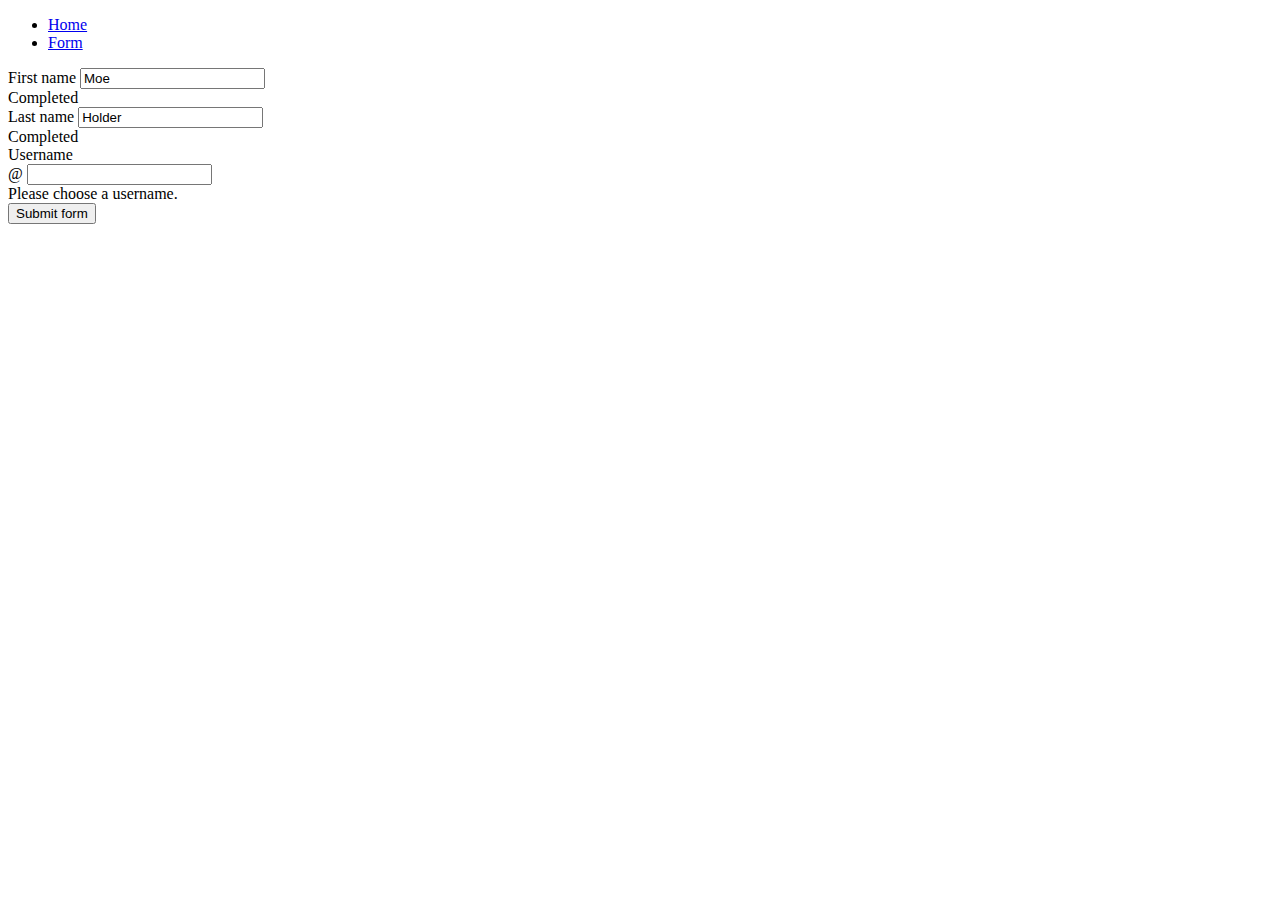
==== form.html @ 5990909e "added a userform" ====
<!DOCTYPE html>
<html lang="en">
<head>
    <meta charset="UTF-8">
    <meta name="viewport" content="width=device-width, initial-scale=1.0">
    <title>Moe's Form</title>
    <link rel="stylesheet" href="form.css">
  </head>
</head>
<body>
    <header>
        <nav>
            <ul>
                <li><a href="index.html">Home</a></li>
                <li><a href="form.html">Form</a></li>
            </ul>
        </nav>
    </header>
    <div>
        <form id="mainForm" class="mainRow" novalidate>
            <div class="column">
              <label for="validationFirstName" class="formLabel">First name</label>
              <input type="text" class="formControl" id="validationFirstName" value="Moe" required>
              <div class="validFeedback">Completed</div>
            </div>
            <div class="column">
              <label for="validationLastName" class="formLabel">Last name</label>
              <input type="text" class="formControl" id="validationLastName" value="Holder" required>
              <div class="validFeedback">Completed</div> <!-- this is the feedback that will be displayed when the user enters the correct input-->
            </div> 
            <div class="column">
              <label for="validationUsername" class="formLabel">Username</label>
              <div class="inputGroup hasvalidation">
                <span class="inputGroupText" id="inputGroupPrepend">@</span>
                <input type="text" class="formControl" id="validationUsername" aria-describedby="inputGroupPrepend" required>
                <div class="invalidFeedback">Please choose a username.</div>
              </div>
            </div>
            <div>
              <button class="btnsubmit" type="submit">Submit form</button>
            </div>
        </form>
    </div>
    <template id="errortemplate">
        <div class="errorMessage"></div>
    </template>
  
  <script src="index.js"></script> 
</body>
</html>
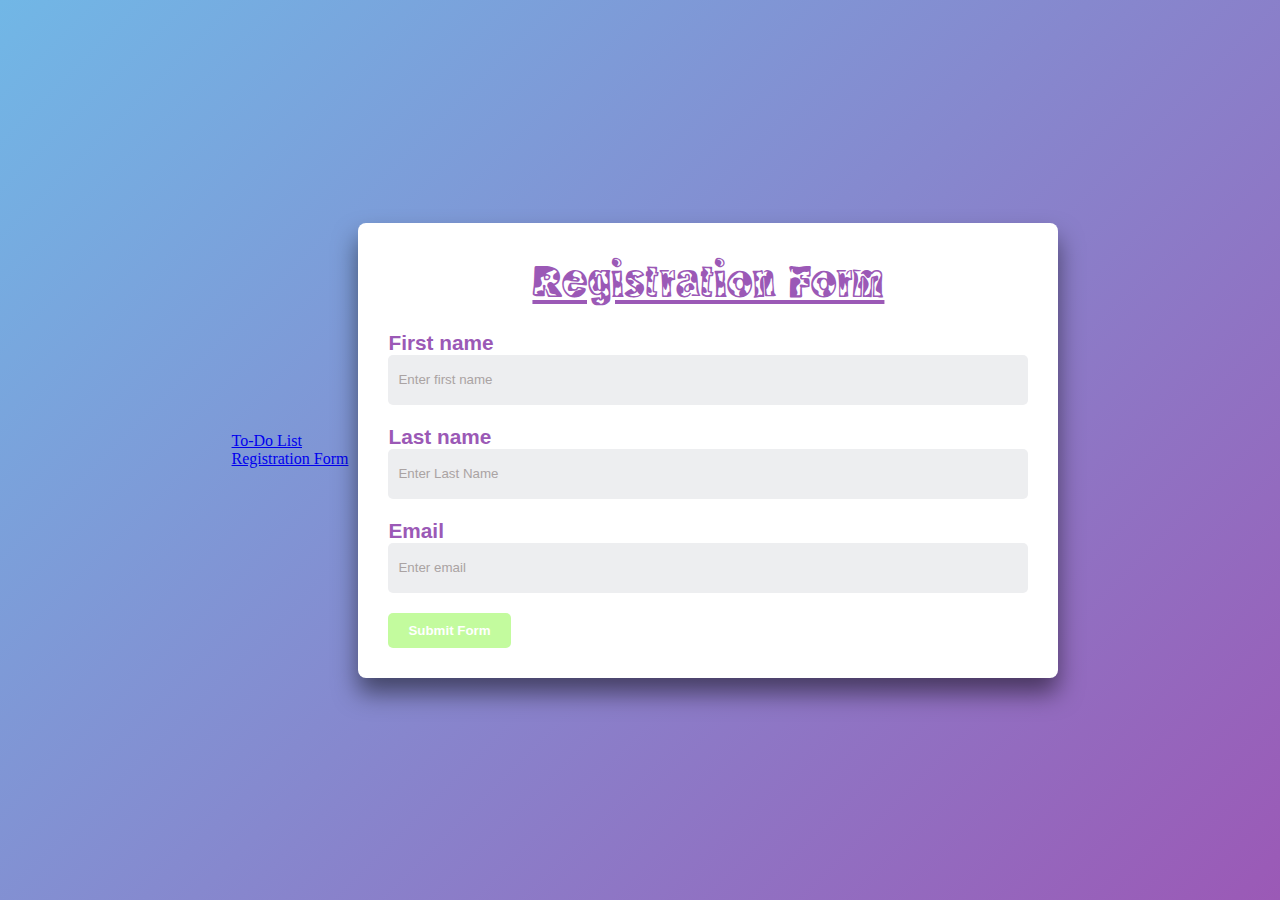
==== commit de8bc52f: "completed registration form" ====
--- a/form.html
+++ b/form.html
@@ -11,40 +11,30 @@
     <header>
         <nav>
             <ul>
-                <li><a href="index.html">Home</a></li>
-                <li><a href="form.html">Form</a></li>
+                <li><a href="index.html">To-Do List</a></li>
+                <li><a href="form.html">Registration Form</a></li>
             </ul>
         </nav>
     </header>
-    <div>
-        <form id="mainForm" class="mainRow" novalidate>
-            <div class="column">
-              <label for="validationFirstName" class="formLabel">First name</label>
-              <input type="text" class="formControl" id="validationFirstName" value="Moe" required>
-              <div class="validFeedback">Completed</div>
-            </div>
-            <div class="column">
-              <label for="validationLastName" class="formLabel">Last name</label>
-              <input type="text" class="formControl" id="validationLastName" value="Holder" required>
-              <div class="validFeedback">Completed</div> <!-- this is the feedback that will be displayed when the user enters the correct input-->
+    <div class="container">
+      <div class="regform">Registration Form</div>
+        <form id="mainForm" novalidate>
+            <div class="inputBox">
+              <label for="firstName" class="formLabel">First name</label>
+              <input type="text" class="formControl" id="firstName" value="Enter first name" required>
+              </div>
+            <div class="inputBox">
+              <label for="lastName" class="formLabel">Last name</label>
+              <input type="text" class="formControl" id="lastName" value="Enter Last Name" required>
             </div> 
-            <div class="column">
-              <label for="validationUsername" class="formLabel">Username</label>
-              <div class="inputGroup hasvalidation">
-                <span class="inputGroupText" id="inputGroupPrepend">@</span>
-                <input type="text" class="formControl" id="validationUsername" aria-describedby="inputGroupPrepend" required>
-                <div class="invalidFeedback">Please choose a username.</div>
-              </div>
-            </div>
+            <div class="inputBox">
+              <label for="email" class="formLabel">Email</label>
+              <input type="email" class="formControl" id="email" value="Enter email" required>
             <div>
-              <button class="btnsubmit" type="submit">Submit form</button>
+              <button class="btnsubmit" type="submit">Submit Form</button>
             </div>
         </form>
     </div>
-    <template id="errortemplate">
-        <div class="errorMessage"></div>
-    </template>
-  
   <script src="index.js"></script> 
 </body>
 </html>--- a/form.css
+++ b/form.css
@@ -0,0 +1,93 @@
+@import url('https://fonts.googleapis.com/css2?family=Kalnia+Glaze:wght@600&family=Mea+Culpa&family=Moo+Lah+Lah&display=swap');
+
+.moo-lah-lah-regular {
+    font-family: "Moo Lah Lah", sans-serif;
+    font-weight: 400;
+    font-style: normal;
+  }
+
+*{
+    margin: 0;
+    padding: 0;
+    box-sizing: border-box;
+    
+}
+
+body {
+    min-height: 100vh;
+    display: flex;
+    justify-content: center;
+    align-items: center;
+    padding: 20px;
+    background: linear-gradient(135deg, #71b7e6, #9b59b6);
+}
+
+nav ul {
+    list-style: none;
+
+}
+
+nav ul li {
+    margin: 0 10px;
+}
+    
+.container {
+    position: relative;
+    max-width: 700px;
+    width: 100%;
+    background: #fff;
+    padding: 30px;
+    border-radius: 8px;
+    box-shadow: 0 15px 25px rgba(0,0,0,0.5);
+}
+.regform {
+    font-size: 3rem;
+    text-align: center;
+    font-family: "Moo Lah Lah", sans-serif;
+    text-decoration: underline;
+    color: #9b59b6;
+}
+
+form .inputBox {
+    width: 100%;
+    margin-top: 20px;
+}
+
+form .inputBox input {
+    position: relative;
+    height: 50px;
+    width: 100%;
+    color: #aaa3a3;
+    background-color: #edeef0;
+    padding: 0 10px;
+    outline: none;
+    border: none;
+    border-radius: 5px;
+}
+
+.formLabel {
+    color: #9b59b6;
+    font-size: 1.3rem;
+    font-family: Arial, Helvetica, sans-serif;
+    font-weight: bold;
+
+}
+
+.btnsubmit {
+    display: inline-block;
+    background: #6df51369;
+    color: #fff;
+    font-weight: bold;
+    padding: 10px 20px;
+    margin-top: 20px;
+    border: none;
+    border-radius: 5px;
+    cursor: pointer;
+    transition: 0.3s;
+}
+
+.btnsubmit:hover {
+    background: #6df513;
+    padding: 15px 25px;
+}
+
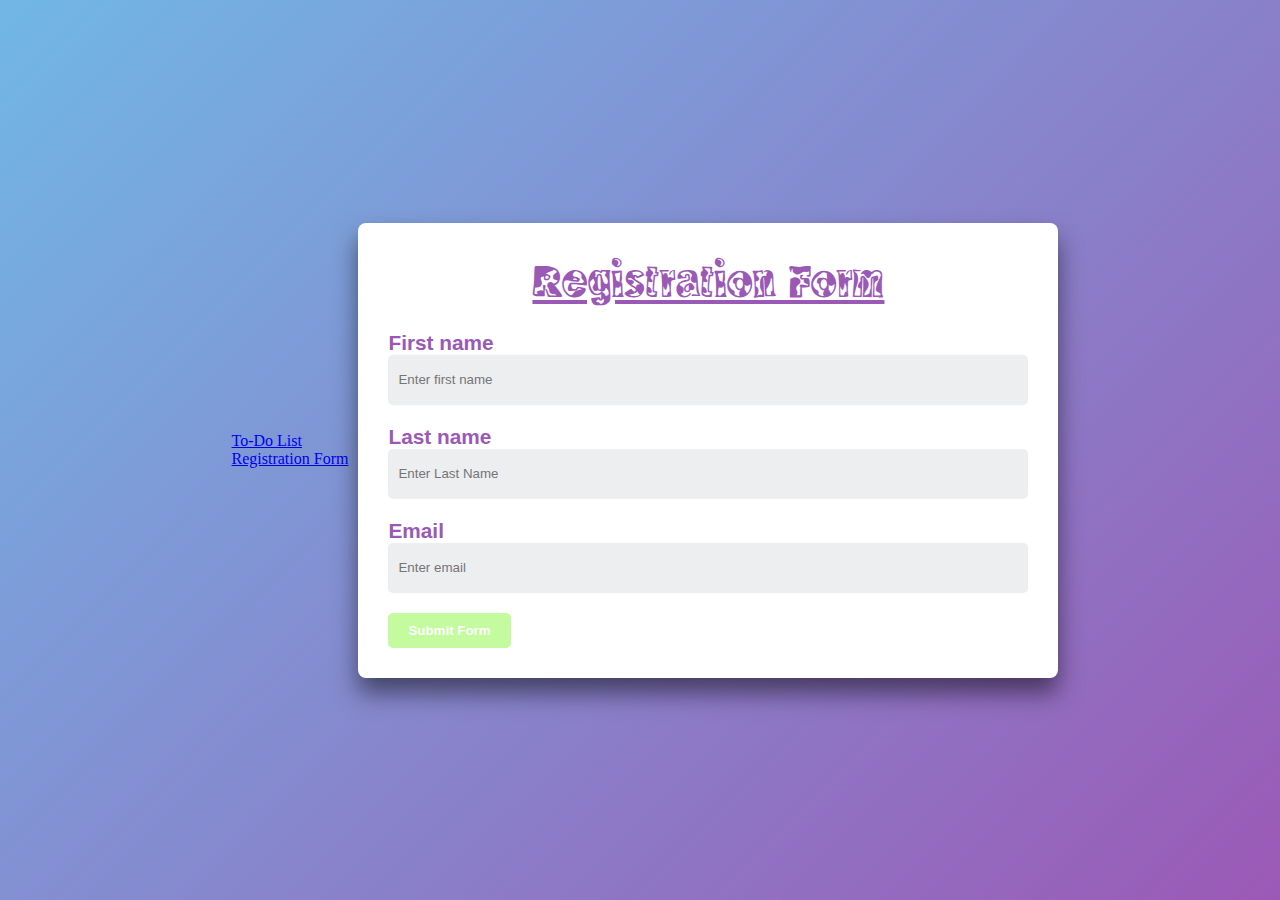
==== commit 0bae2043: "updated the logic for form validation" ====
--- a/form.html
+++ b/form.html
@@ -18,18 +18,19 @@
     </header>
     <div class="container">
       <div class="regform">Registration Form</div>
+      <!-- The novalidate attribute disables automatic validation, so your custom validation logic has full control. -->
         <form id="mainForm" novalidate>
             <div class="inputBox">
               <label for="firstName" class="formLabel">First name</label>
-              <input type="text" class="formControl" id="firstName" value="Enter first name" required>
+              <input type="text" class="formControl" id="firstName" placeholder="Enter first name" required>
               </div>
             <div class="inputBox">
               <label for="lastName" class="formLabel">Last name</label>
-              <input type="text" class="formControl" id="lastName" value="Enter Last Name" required>
+              <input type="text" class="formControl" id="lastName" placeholder="Enter Last Name" required>
             </div> 
             <div class="inputBox">
               <label for="email" class="formLabel">Email</label>
-              <input type="email" class="formControl" id="email" value="Enter email" required>
+              <input type="email" class="formControl" id="email" placeholder="Enter email" required>
             <div>
               <button class="btnsubmit" type="submit">Submit Form</button>
             </div>
